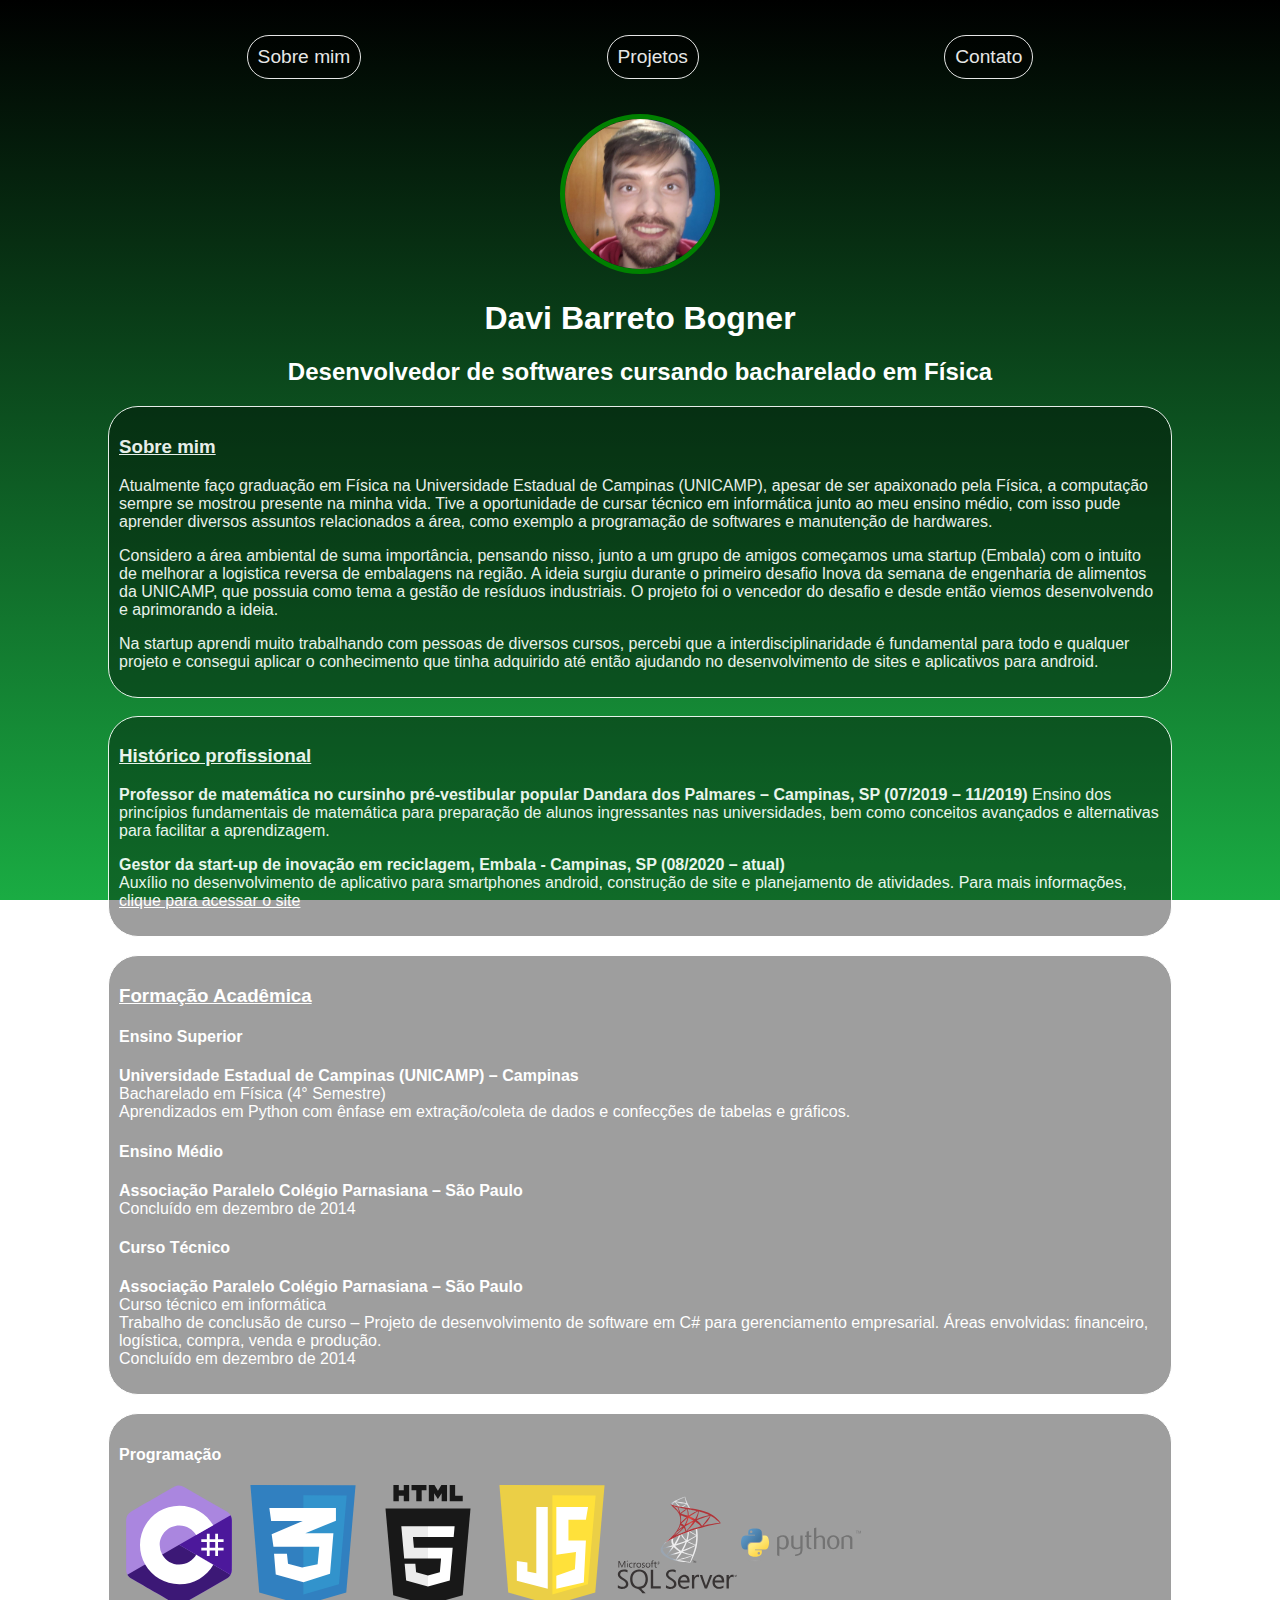
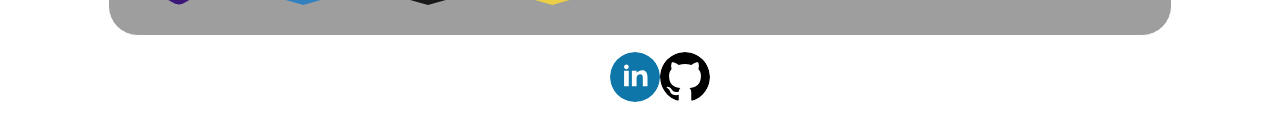
==== index.html @ 24b7087a "Add files via upload" ====
<!DOCTYPE html>
<html lang="en">
<head>
    <meta charset="UTF-8">
    <meta http-equiv="X-UA-Compatible" content="IE=edge">
    <meta name="viewport" content="width=device-width, initial-scale=1.0">
    <title>Davi Barreto Bogner - Sobre mim</title>
    <link rel="stylesheet" href="index.css">
</head>
<body> 

    <header>
        <nav>
            <ul>
                <li>
                   <div class="transbox"> <a href="index.html">Sobre mim</a></div>
                </li>
    
                <li>
                   <div class="transbox"> <a href="Projetos.html">Projetos</a></div>
                </li>
    
                <li>
                    <div class="transbox"> <a href="Contato.html">Contato</a></div>
                </li>
    
            </ul>
        </nav> 
        <div class="centerimage">
            <img src=".\img\davi.jpg" alt="">
        </div>
        <h1>
            Davi Barreto Bogner
        </h1>
        <h2>
            Desenvolvedor de softwares cursando bacharelado em Física
        </h2>
    </header>

    <main>
        <section>
            <div class="transbox">
            <h3><u> Sobre mim</u></h3>
            <p>
                Atualmente faço graduação em Física na Universidade Estadual de Campinas (UNICAMP),
                apesar de ser apaixonado pela Física, a computação sempre se mostrou presente na minha vida.
                Tive a oportunidade de cursar técnico em informática junto ao meu ensino médio, com isso pude aprender diversos assuntos relacionados a área, como exemplo a programação de softwares e manutenção de hardwares.
            </p>
            <p>
                Considero a área ambiental de suma importância, pensando nisso,
                junto a um grupo de amigos começamos uma startup <a href="">(Embala)</a> com o intuito de melhorar a logistica reversa de embalagens na região. 
                A ideia surgiu durante o primeiro desafio Inova da semana de engenharia de alimentos da UNICAMP, que possuia como tema a gestão de resíduos industriais.
                O projeto foi o vencedor do desafio e desde então viemos desenvolvendo e aprimorando a ideia.
            </p>
            <p>
                Na startup aprendi muito trabalhando com pessoas de diversos cursos, percebi que a interdisciplinaridade é fundamental para todo e qualquer projeto e consegui aplicar o conhecimento que tinha adquirido até então ajudando no desenvolvimento de sites e aplicativos para android. 

            </p>
            </div>
        </br>
            <div class="transbox">
            <h3><u> Histórico profissional</u></h3>
            
            <p>
               <b> Professor de matemática no cursinho pré-vestibular popular Dandara dos Palmares – Campinas, SP (07/2019 – 11/2019)</b>
                 Ensino dos princípios fundamentais de matemática para preparação de alunos ingressantes nas universidades, bem como conceitos avançados e alternativas para facilitar a aprendizagem.

            </p>

            <p>
               <b> Gestor da start-up de inovação em reciclagem, Embala - Campinas, SP (08/2020 – atual)</b></br> 
                Auxílio no desenvolvimento de aplicativo para smartphones android, construção de site e planejamento de atividades. Para mais informações, <a href="https://embala.vercel.app/"><u> clique para acessar o site</u></a> 
            </p>
            </div>
        </br>
            <div class="transbox">
            <h3><u>Formação Acadêmica</u></h3>
            <h4>Ensino Superior</h4>
            <p>
               <b> Universidade Estadual de Campinas (UNICAMP) – Campinas</b></br>
                 Bacharelado em Física (4° Semestre) </br>
                 Aprendizados em Python com ênfase em extração/coleta de dados e confecções de tabelas e gráficos. 
            </p>
            <h4>Ensino Médio</h4>
            <p>
                <b>Associação Paralelo Colégio Parnasiana – São Paulo</b> </br>
                 Concluído em dezembro de 2014
            </p>
            <h4>Curso Técnico</h4>
            <p>
               <b> Associação Paralelo Colégio Parnasiana – São Paulo</b></br>
                  Curso técnico em informática </br>
                  Trabalho de conclusão de curso – Projeto de desenvolvimento de software em C# para gerenciamento empresarial. Áreas envolvidas: financeiro, logística, compra, venda e produção.</br>
                  Concluído em dezembro de 2014
            </p>
            </div>
        </br>
            <div class="transbox">
            <h4>Programação</h4>
            <p>                
                     <img src=".\img\c--4.svg" alt="">
                     <img src=".\img\css-3.svg" alt="">
                     <img src=".\img\html5-2.svg" alt="">
                     <img src=".\img\javascript-1.svg" alt="">
                     <img src=".\img\microsoft-sql-server-1.svg" alt="">
                     <img src=".\img\python-3.svg" alt="">
                
                
            </p>
            </div>
        </section>
    </main>

    <footer>
        <nav>
            <ul> 
                <li>           
                    <a href="https://www.linkedin.com/in/davi-bogner-1a6569205" target="_blank" rel="noopener noreferrer">
                        <img src=".\img\linkedin-svgrepo-com.svg" alt="">
                    </a> 
                </li>
                <li>           
                    <a href="https://github.com/davibogner" target="_blank" rel="noopener noreferrer">
                        <img src=".\img\iconmonstr-github-1.svg" alt="">
                    </a> 
                </li>
            </ul>
         </nav>
    </footer>
        
    
</body>
</html>
---- index.css ----
html {
    background: linear-gradient(black, rgb(26, 172, 67)) no-repeat center center fixed; 
    -webkit-background-size: cover;
    -moz-background-size: cover;
    -o-background-size: cover;
    background-size: cover;
}

body{
    color: white;    
    font-family: Arial, Helvetica, sans-serif;
    padding: 0px 100px;
}

header ul{ 
    font-size: larger;
    display: flex;
    justify-content: space-around;
    list-style-type: none;
    padding: 16px;    
}

a{
    color: white;
    text-decoration: none;
}

header img{
    width: 150px;
    height: 150px;
    border-radius: 50%;
    border: 5px solid green;
}

footer img{
    background-color: white;
    width: 50px;
    height: 50px;
    border-radius: 50%;

    
}

div.transbox {   
   padding: 10px 10px;  
   border-radius: 30px; 
   background-color: rgba(0, 0, 0, 0.418);
   border: 1px solid rgb(255, 255, 255);
   opacity: 0.9
  }

 section img{
    
    
     width: 120px;  
     height: 120px;

  }

footer ul{
    display: flex;
    justify-content: center;    
    list-style-type: none;

}

.centerimage{    
    text-align: center; 

}
nav a:hover {
    color: #5bbe42;
}

h1  {
    text-align: center;
}

h2  {
    text-align: center;
}
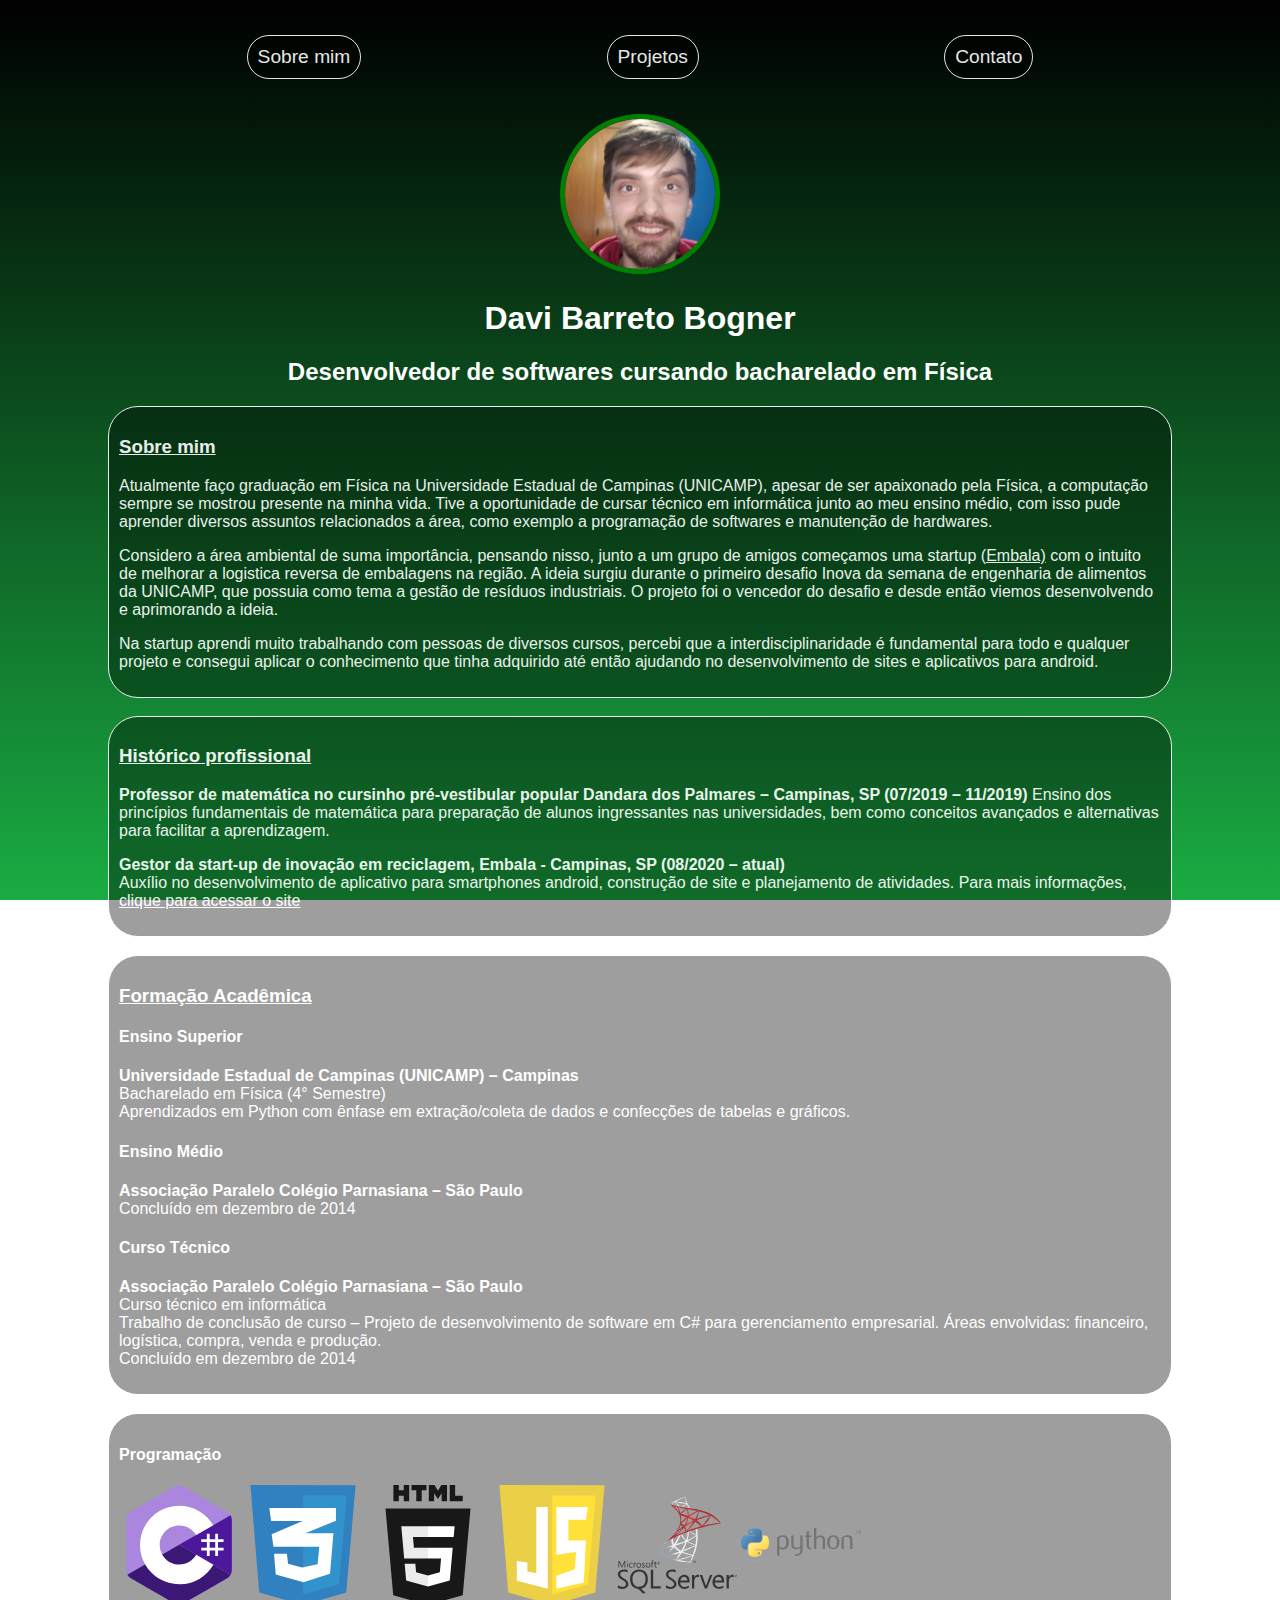
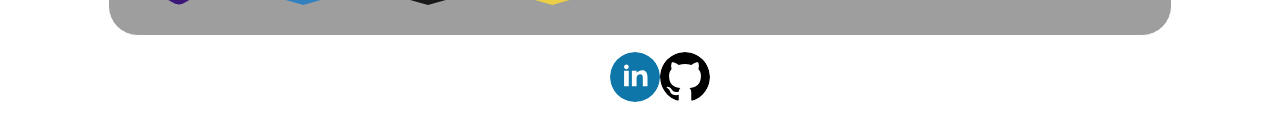
==== commit a83d122f: "Update index.html" ====
--- a/index.html
+++ b/index.html
@@ -5,7 +5,7 @@
     <meta http-equiv="X-UA-Compatible" content="IE=edge">
     <meta name="viewport" content="width=device-width, initial-scale=1.0">
     <title>Davi Barreto Bogner - Sobre mim</title>
-    <link rel="stylesheet" href="index.css">
+    <link rel="stylesheet" href="./css/index.css">
 </head>
 <body> 
 
@@ -48,7 +48,7 @@
             </p>
             <p>
                 Considero a área ambiental de suma importância, pensando nisso,
-                junto a um grupo de amigos começamos uma startup <a href="">(Embala)</a> com o intuito de melhorar a logistica reversa de embalagens na região. 
+                junto a um grupo de amigos começamos uma startup <u><a href="">(Embala)</a></u> com o intuito de melhorar a logistica reversa de embalagens na região. 
                 A ideia surgiu durante o primeiro desafio Inova da semana de engenharia de alimentos da UNICAMP, que possuia como tema a gestão de resíduos industriais.
                 O projeto foi o vencedor do desafio e desde então viemos desenvolvendo e aprimorando a ideia.
             </p>
@@ -130,4 +130,4 @@
         
     
 </body>
-</html>+</html>
--- a/css/index.css
+++ b/css/index.css
@@ -0,0 +1,82 @@
+html {
+    background: linear-gradient(black, rgb(26, 172, 67)) no-repeat center center fixed; 
+    -webkit-background-size: cover;
+    -moz-background-size: cover;
+    -o-background-size: cover;
+    background-size: cover;
+}
+
+body{
+    color: white;    
+    font-family: Arial, Helvetica, sans-serif;
+    padding: 0px 100px;
+}
+
+header ul{ 
+    font-size: larger;
+    display: flex;
+    justify-content: space-around;
+    list-style-type: none;
+    padding: 16px;    
+}
+
+a{
+    color: white;
+    text-decoration: none;
+}
+
+header img{
+    width: 150px;
+    height: 150px;
+    border-radius: 50%;
+    border: 5px solid green;
+}
+
+footer img{
+    background-color: white;
+    width: 50px;
+    height: 50px;
+    border-radius: 50%;
+
+    
+}
+
+div.transbox {   
+   padding: 10px 10px;  
+   border-radius: 30px; 
+   background-color: rgba(0, 0, 0, 0.418);
+   border: 1px solid rgb(255, 255, 255);
+   opacity: 0.9
+  }
+
+ section img{
+    
+    
+     width: 120px;  
+     height: 120px;
+
+  }
+
+footer ul{
+    display: flex;
+    justify-content: center;    
+    list-style-type: none;
+
+}
+
+.centerimage{    
+    text-align: center; 
+
+}
+nav a:hover {
+    color: #5bbe42;
+}
+
+h1  {
+    text-align: center;
+}
+
+h2  {
+    text-align: center;
+}
+
